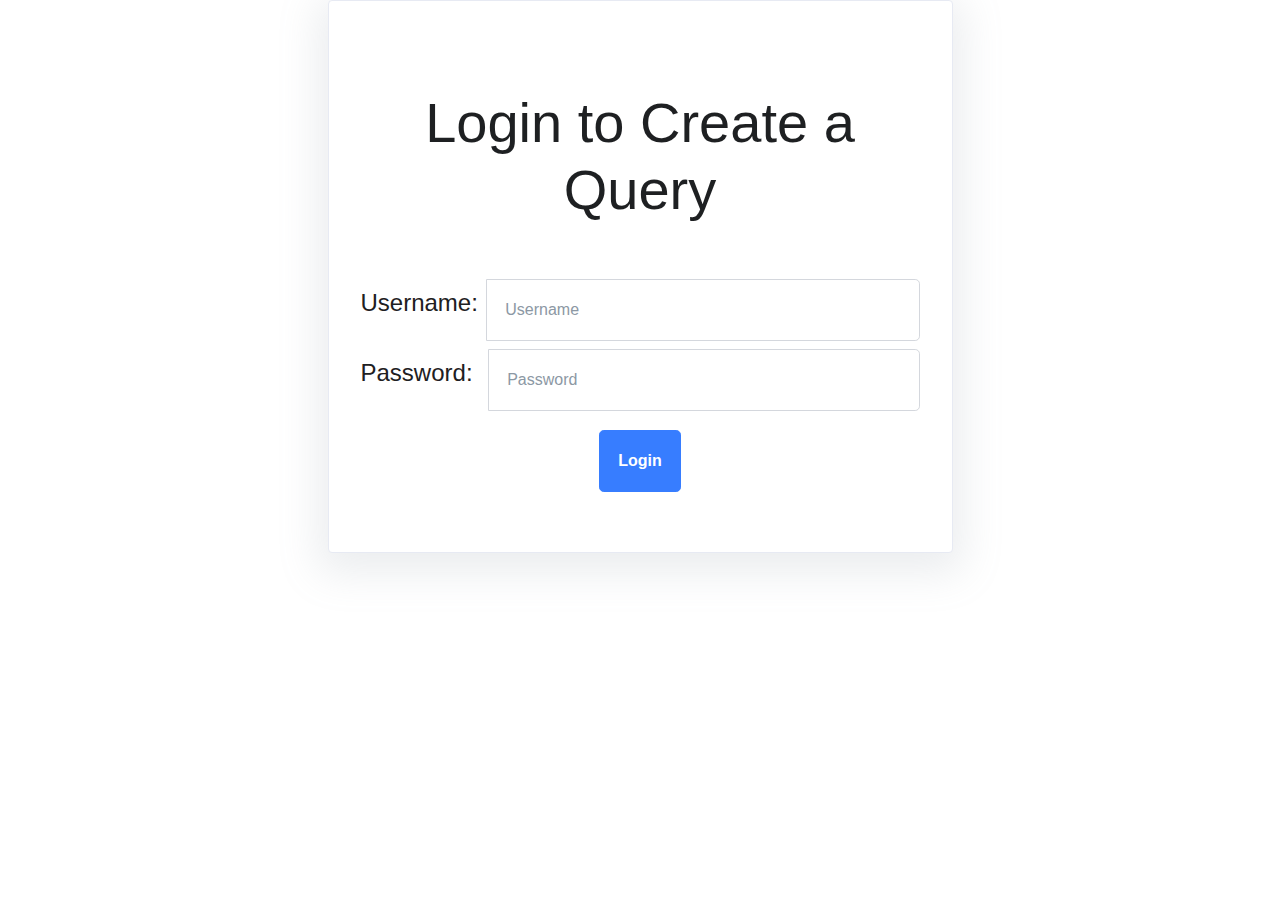
==== index.htm @ e08a1601 "made a lot of changes" ====
<html>

<head>
    <title>Login</title>

    <meta charset="utf-8">
    <meta name="viewport" content="width=device-width, initial-scale=1, shrink-to-fit=no">
    <script src="menu.js"></script>
    <link rel="stylesheet" href="bootstrap.css">
</head>

<body onload = "loginWithCookie();">
    <div class="row justify-content-center">
        <div class="col-xl-6 col-lg-7 col-md-9">
            <div class="card shadow-lg">
                <div class="card-body p-4 p-md-5">
                    <center>
                        <h1 class="display-4" style="margin:10%">Login to Create a Query</h1>
                    </center>
                    <form action="menu.php" method="POST">
                        <div class="input-group input-group-lg pb-2">
                            <h4 style="margin-top:1%;margin-right:1.5%">Username: </h4>
                            <input type="text" class="form-control" placeholder="Username" name="Username">
                        </div>
                        <div class="input-group input-group-lg pb-2">
                            <h4 style="margin-top:1%;margin-right:2.8%">Password: </h4>
                            <input type="password" class="form-control" placeholder="Password" name="Password">
                        </div>
                        <center>
                            <input type="submit" style="margin:2%" value="Login" class="btn btn-primary btn-lg">
                        </center>
                    </form>
                </div>
            </div>
        </div>
    </div>
</body>

</html>
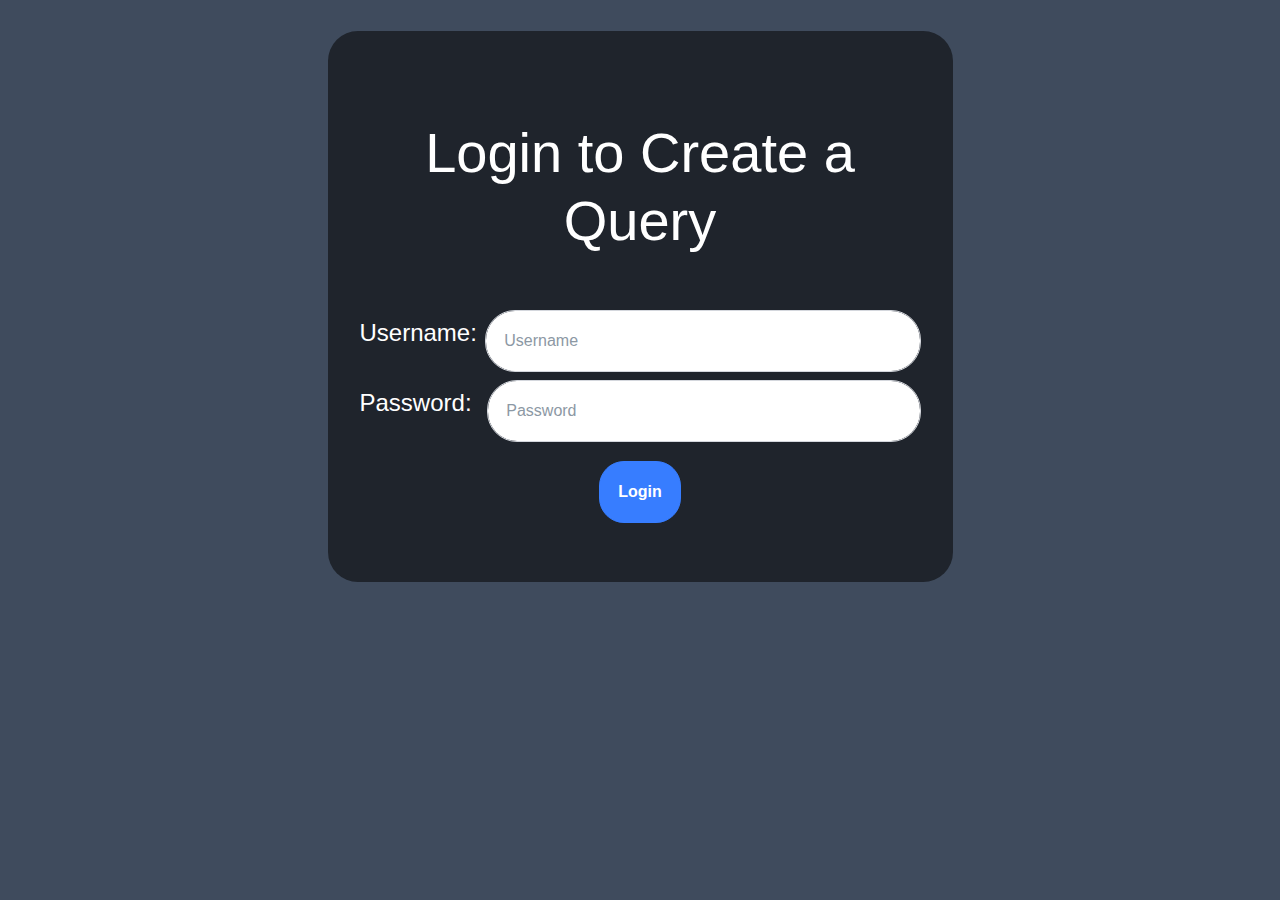
==== commit 9675b4ef: "added comments and reposition and orgenizing the code" ====
--- a/index.htm
+++ b/index.htm
@@ -9,7 +9,7 @@
     <link rel="stylesheet" href="bootstrap.css">
 </head>
 
-<body onload = "loginWithCookie();">
+<body onload="loginWithCookie();">
     <div class="row justify-content-center">
         <div class="col-xl-6 col-lg-7 col-md-9">
             <div class="card shadow-lg">
